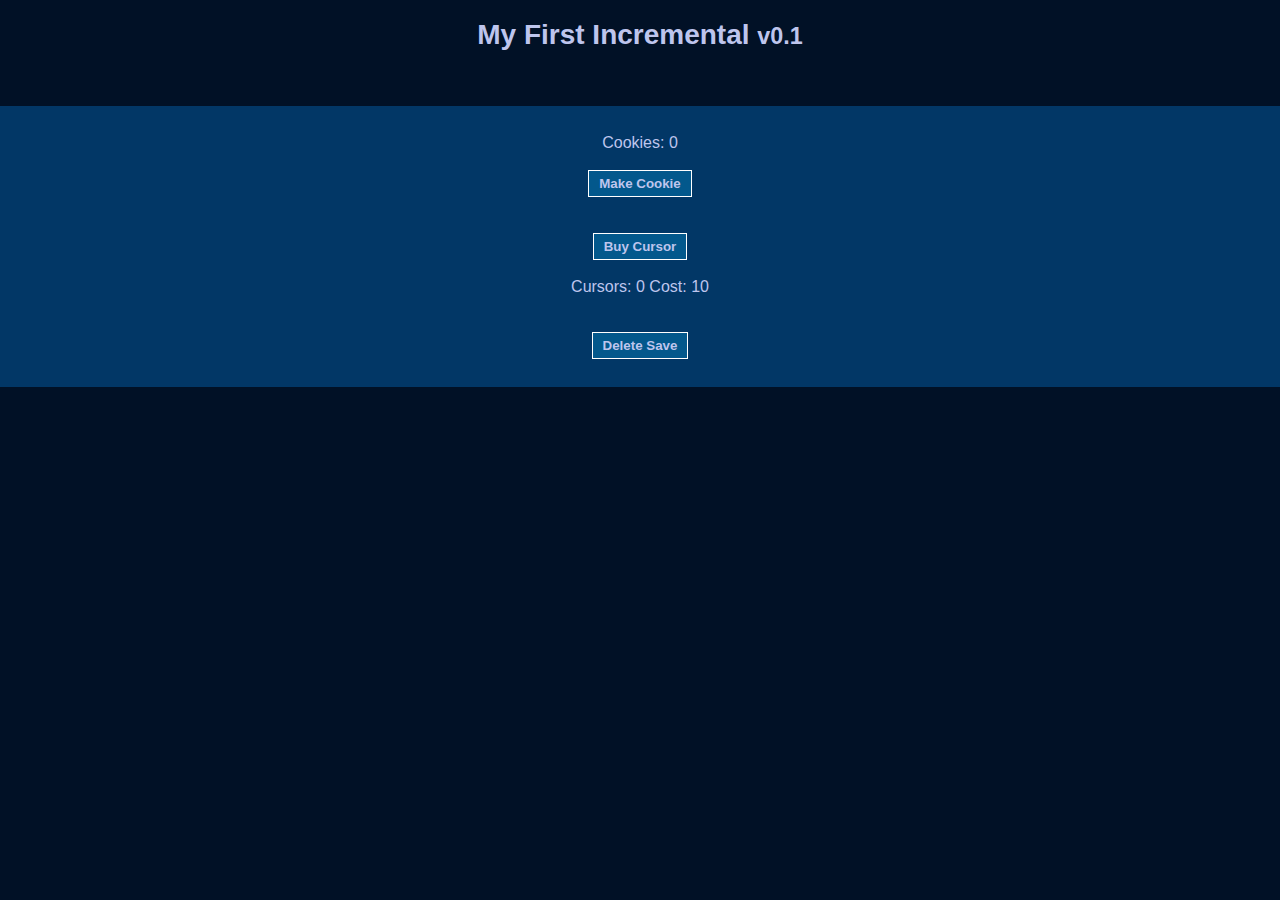
==== index.html @ ea3cca33 "Add files via upload" ====
<!doctype html>
<html>
 <head>
  <title>My First Incremental</title>
  <link rel="stylesheet" type="text/css" href="interface.css" />
 </head>
 
 <body>
 
 
 
 <h1>My First Incremental <small>v<span id="titleVer">0.0</span></small></h1>
 <br>
 <br>
<div class="main">
<br>
Cookies: <span id="cookies">0</span>
<br>
<br>
 <button class="button" onClick="cookieClick(1)">Make Cookie</button>
 
 <br>
 <br>
 <br>

 <button class="button" onClick="buyCursor(1)">Buy Cursor</button>
 <br>
 <br>
  Cursors: <span id="cursors">0</span>
  Cost: <span id="cursorCost">10</span>
 
 
 
 <br>
 <br>
 <br>

 
 <button class="button" onClick="deleteSave()"> Delete Save</button>
 <br>
 <br>
 
 
 
 
 
 
 
 
 
 
 
 
 
 
 
 
 
 
 
 
 
 
 
 
 </div>
 
 
 
 
 
 
 
 
 
 
 
 
 
 
 <script type="text/javascript" src="main.js"></script>
 </body>
</html>
---- interface.css ----
:root {
	--darkestColor:#011126;
	--medium1Color:#023766;
	--medium2Color:#03588C;
	--accentColor:#0DB3D9;
	--whitestColor:#BEC5ED;
	
}  
  
  body {
	height: 100%;
    margin: 0;
    background-repeat: no-repeat;
    background-attachment: fixed;
	background-color: var(--darkestColor);
	text-align: center;
	font-family: Verdana, sans-serif;
	color: var(--whitestColor);
  }
  
  h1 {
	  color: var(--whitestColor);
	  font-size: 28px;
  }
  
  
  .main {
	  width:100%;
	  background-color: var(--medium1Color);
	  padding: 10px 0px;
  }
  
  .button {
	  background-color:var(--medium2Color);
	  border: 1px solid white;
	  padding: 5px 10px;
	  color: var(--whitestColor);
	  font-weight: bold;
  }
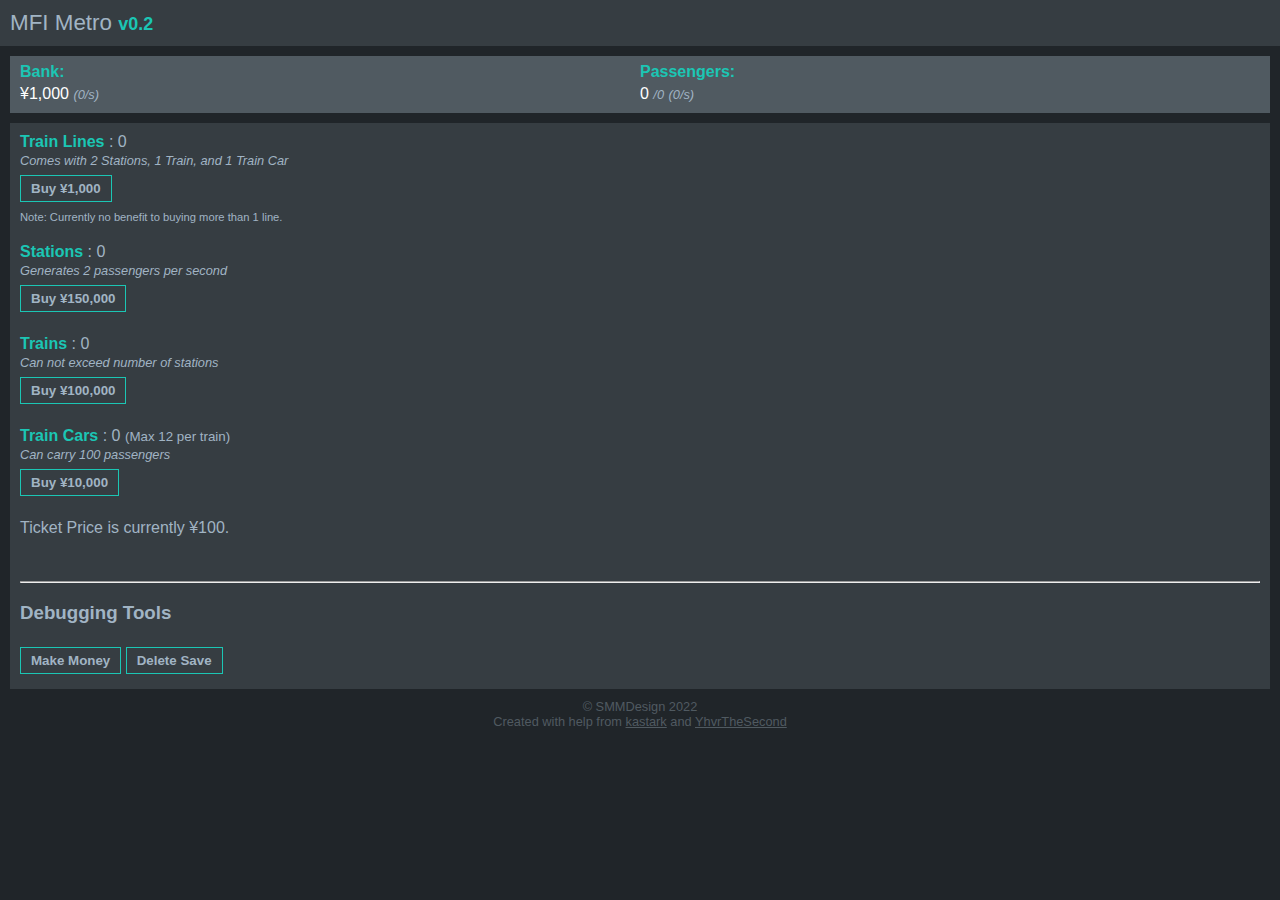
==== commit 00dbe352: "Add files via upload" ====
--- a/index.html
+++ b/index.html
@@ -1,83 +1,108 @@
 <!doctype html>
 <html>
- <head>
-  <title>My First Incremental</title>
-  <link rel="stylesheet" type="text/css" href="interface.css" />
- </head>
- 
- <body>
- 
- 
- 
- <h1>My First Incremental <small>v<span id="titleVer">0.0</span></small></h1>
- <br>
- <br>
+<head>
+<title>MFI Metro by SMMDesign</title>
+<link rel="stylesheet" type="text/css" href="interface.css" />
+</head>
+
+<body>
+
+
+<div class="header">
+<a href="https://smmdesign.github.io/mfiMetro/">MFI Metro</a> <span id="titleVer" style="font-size:80%;" class="accent">0.0</span>
+</div>
+
+
+<div class="bankContainer">
+<div class="bank left">
+<span class="accent">Bank:
+<br>
+</span>¥<span id="money">X</span>
+<span id="mps" class="description">XXX/s</p>
+</div>
+<div class="bank right">
+<span class="accent">Passengers:
+<br>
+</span><span id="passengers" >X</span> <span id="maxPassengers" class="description">XXX</span>
+<span id="pps" class="description">XXX/s</p>
+</div>
+</div>
+
+
+
+
 <div class="main">
-<br>
-Cookies: <span id="cookies">0</span>
+<span class="accent">Train Lines</span>
+: <span id="lines">X</span>
+<p class="description">Comes with 2 Stations, 1 Train, and 1 Train Car</p>
+<button class="button" onClick="buyLine(1)">Buy  ¥<span id="lineCost">XXX</span></button>
+<br><span style="font-size: 70%;">Note: Currently no benefit to buying more than 1 line.</span>
+<br><br>
+
+
+<span class="accent">Stations</span>
+: <span id="stations">X</span>
+<p class="description">Generates 2 passengers per second</p>
+<button class="button" onClick="buyStation(1)">Buy  ¥<span id="stationCost">XXX</span></button>
+
+<br><br>
+
+<span class="accent">Trains</span>
+: <span id="trains">X</span>
+<p class="description">Can not exceed number of stations</p>
+<button class="button" onClick="buyTrain(1)">Buy  ¥<span id="trainCost">XXX</span></button>
+<br><br>
+
+<span class="accent">Train Cars</span>
+: <span id="cars">X</span> <small>(Max 12 per train)</small>
+<p class="description">Can carry 100 passengers</p>
+<button class="button" onClick="buyCar(1)">Buy  ¥<span id="carCost">XXX</span></button>
+<br><br>
+
+Ticket Price is currently ¥100.
+
+
 <br>
 <br>
- <button class="button" onClick="cookieClick(1)">Make Cookie</button>
- 
- <br>
- <br>
- <br>
+<br>
 
- <button class="button" onClick="buyCursor(1)">Buy Cursor</button>
- <br>
- <br>
-  Cursors: <span id="cursors">0</span>
-  Cost: <span id="cursorCost">10</span>
- 
- 
- 
- <br>
- <br>
- <br>
 
- 
- <button class="button" onClick="deleteSave()"> Delete Save</button>
- <br>
- <br>
- 
- 
- 
- 
- 
- 
- 
- 
- 
- 
- 
- 
- 
- 
- 
- 
- 
- 
- 
- 
- 
- 
- 
- 
- </div>
- 
- 
- 
- 
- 
- 
- 
- 
- 
- 
- 
- 
- 
- 
- <script type="text/javascript" src="main.js"></script>
- </body>
+
+
+<hr>
+
+
+<h3>Debugging Tools</h3>
+
+<button class="button" onClick="makeMoney(10000000000)">Make Money </button>
+
+
+<button class="button" onClick="deleteSave()"> Delete Save</button>
+<br>
+
+
+</div>
+<!-- end of main div -->
+
+
+<div class="footer">
+© SMMDesign 2022
+<br>
+Created with help from <a href="https://kastark.co.uk/articles/incrementals.html">kastark</a> and <a href="https://www.reddit.com/r/incremental_games/comments/ahf6nx/how_to_make_an_incremental_game/">YhvrTheSecond</a>
+</div>
+
+
+
+
+
+
+
+
+
+
+
+
+
+<script type="text/javascript" src="main.js"></script>
+</body>
 </html>--- a/interface.css
+++ b/interface.css
@@ -1,11 +1,20 @@
 :root {
-	--darkestColor:#011126;
-	--medium1Color:#023766;
-	--medium2Color:#03588C;
-	--accentColor:#0DB3D9;
-	--whitestColor:#BEC5ED;
-	
+	--darkestColor:	#202529;
+	--medium1Color:	#363D42;
+	--medium2Color:	#505A61;
+	--accentColor:		#1BC6B4;
+	--whitestColor:	#A1B4C4;
 }  
+
+
+
+
+
+
+
+
+
+
   
   body {
 	height: 100%;
@@ -13,27 +22,117 @@
     background-repeat: no-repeat;
     background-attachment: fixed;
 	background-color: var(--darkestColor);
-	text-align: center;
 	font-family: Verdana, sans-serif;
 	color: var(--whitestColor);
   }
   
-  h1 {
-	  color: var(--whitestColor);
-	  font-size: 28px;
+  
+
+  /* DIV CLASSES */
+  
+  .header {
+	  width: 100%;
+	  background-color: var(--medium1Color);
+	  padding: 10px;
+	  margin: 0 0 10px 0;
+	  font-size: 140%;
+	  text-align: left;
+  }
+  
+  .header a {
+	  color: var(--whitest2Color);
+	  text-decoration: none;
+  }
+  
+  .footer {
+	  width: 100%;
+	  margin: 10px auto;
+	  color: var(--medium2Color);
+	  text-align: center;
+	  font-size: 80%;
+  }
+  .footer a {
+	  color: var(--medium2Color);
   }
   
   
-  .main {
-	  width:100%;
-	  background-color: var(--medium1Color);
-	  padding: 10px 0px;
+  
+  .bankContainer {
+	  height: 42px;
+	  margin: 5px 10px;
+	  width: auto;
+	  background-color: var(--medium2Color);
+	  padding: 5px 10px 10px;
+	  color: white;
+	  line-height: 140%;
   }
   
+  .bank {
+	  width: 50%;
+  }
+  .bank.left {
+	  float: left;
+  }  
+  .bank.right {
+	  float: right;
+  }
+  
+  .bank .description {
+	  color: var(--whitestColor);
+  }
+  
+  
+  
+  
+  .main {
+	  margin: 10px 10px;
+	  width: auto;
+	  background-color: var(--medium1Color);
+	  padding: 10px;
+  }
+  
+  
+    /* INLINE CLASSES */
+  
+  .accent {
+	  color: var(--accentColor);
+	  font-weight: bold;
+  }
+  
+  .description {
+	  font-size: 80%;
+	  margin: 2px 0;
+	  font-style: italic;
+  }
+  
+  
+  
+    /* BUTTON CLASSES */
+  
   .button {
-	  background-color:var(--medium2Color);
-	  border: 1px solid white;
+	  background-color:var(--medium1Color);
+	  border: 1px solid var(--accentColor);
 	  padding: 5px 10px;
 	  color: var(--whitestColor);
 	  font-weight: bold;
-  }+	  margin: 5px 0;
+  }
+  
+  
+  
+  
+  
+  
+  
+  
+  
+  
+  
+  
+  
+  
+  
+  
+  
+  
+  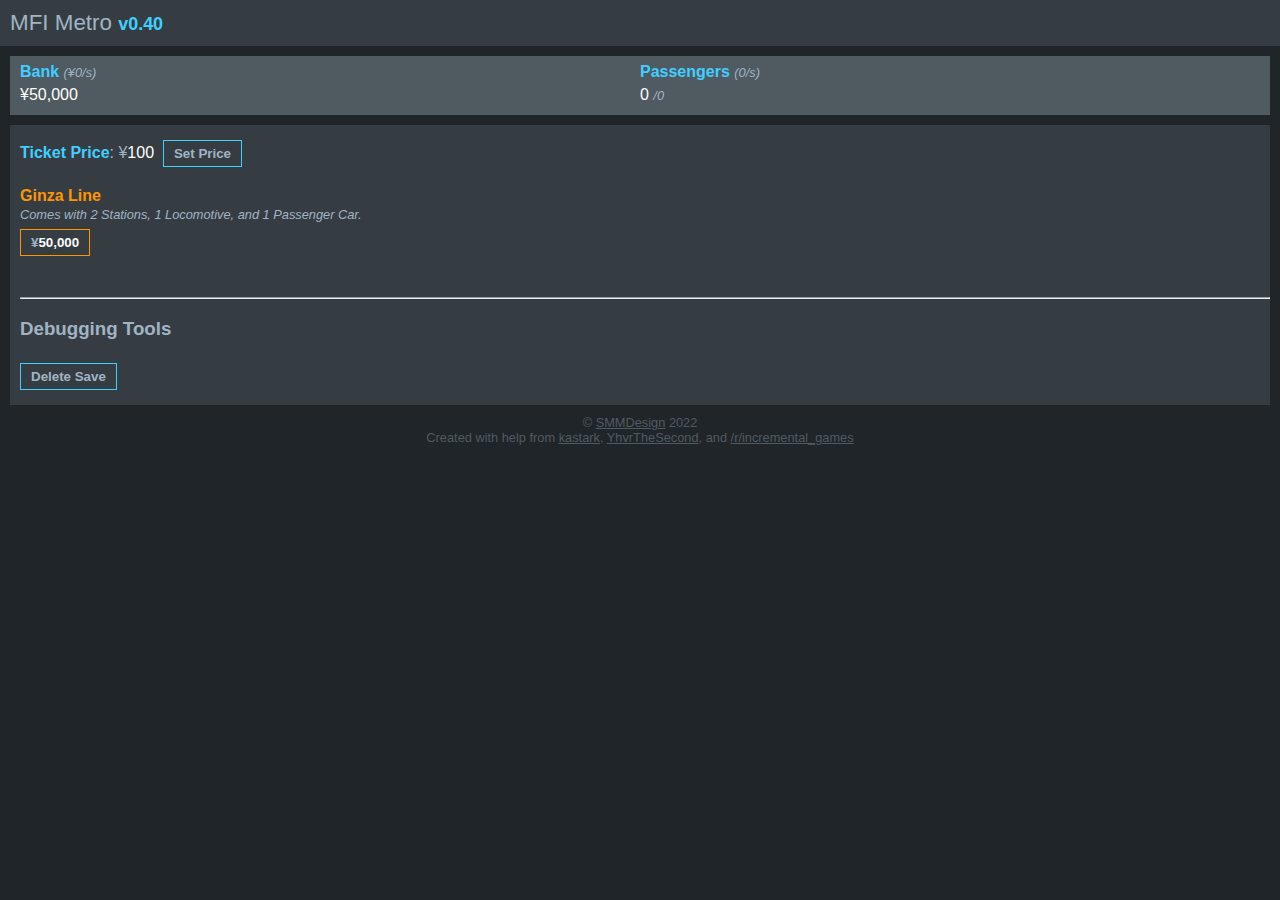
==== commit 1f6a3e96: "Add files via upload" ====
--- a/index.html
+++ b/index.html
@@ -2,83 +2,451 @@
 <html>
 <head>
 <title>MFI Metro by SMMDesign</title>
+<meta name="description" content="MFI Metro is a browser-based incremental game about trains created by an aspiring gamedev.">
+
+
+<meta name="viewport" content="width=device-width, initial-scale=1.0 maximum-scale=1, minimum-scale=1, user-scalable=no">
+
+
+
+
+
 <link rel="stylesheet" type="text/css" href="interface.css" />
+
+<!-- Global site tag (gtag.js) - Google Analytics -->
+<script async src="https://www.googletagmanager.com/gtag/js?id=G-YNGTQCG2QG"></script>
+<script>
+  window.dataLayer = window.dataLayer || [];
+  function gtag(){dataLayer.push(arguments);}
+  gtag('js', new Date());
+  gtag('config', 'G-YNGTQCG2QG');
+</script>
+
+<link rel="preconnect" href="https://fonts.googleapis.com">
+<link rel="preconnect" href="https://fonts.gstatic.com" crossorigin>
+<link href="https://fonts.googleapis.com/css2?family=Lato:wght@900&display=swap" rel="stylesheet"> 
 </head>
 
 <body>
 
 
 <div class="header">
-<a href="https://smmdesign.github.io/mfiMetro/">MFI Metro</a> <span id="titleVer" style="font-size:80%;" class="accent">0.0</span>
+<a href="https://smmdesign.github.io/mfiMetro/">MFI Metro</a> <a href="https://github.com/SMMdesign/mfiMetro#changelog"><span id="titleVer" style="font-size:80%;" class="accent">0.0</span></a>
 </div>
 
 
 <div class="bankContainer">
 <div class="bank left">
-<span class="accent">Bank:
+<span class="accent">Bank </span>
+<span id="mps" class="description">XXX/s</span>
 <br>
-</span>¥<span id="money">X</span>
-<span id="mps" class="description">XXX/s</p>
+¥<span id="money">X</span>
 </div>
 <div class="bank right">
-<span class="accent">Passengers:
+<span class="accent">Passengers</span>
+<span id="pps" class="description">XXX/s</span>
 <br>
-</span><span id="passengers" >X</span> <span id="maxPassengers" class="description">XXX</span>
-<span id="pps" class="description">XXX/s</p>
-</div>
-</div>
+<span id="passengers" >X</span> <span id="maxPassengers" class="description">XXX</span>
+</div>
+</div>
+
+
+
+
+
+
+
 
 
 
 
 <div class="main">
-<span class="accent">Train Lines</span>
-: <span id="lines">X</span>
-<p class="description">Comes with 2 Stations, 1 Train, and 1 Train Car</p>
-<button class="button" onClick="buyLine(1)">Buy  ¥<span id="lineCost">XXX</span></button>
-<br><span style="font-size: 70%;">Note: Currently no benefit to buying more than 1 line.</span>
-<br><br>
-
-
-<span class="accent">Stations</span>
-: <span id="stations">X</span>
-<p class="description">Generates 2 passengers per second</p>
-<button class="button" onClick="buyStation(1)">Buy  ¥<span id="stationCost">XXX</span></button>
-
-<br><br>
-
-<span class="accent">Trains</span>
-: <span id="trains">X</span>
-<p class="description">Can not exceed number of stations</p>
-<button class="button" onClick="buyTrain(1)">Buy  ¥<span id="trainCost">XXX</span></button>
-<br><br>
-
-<span class="accent">Train Cars</span>
-: <span id="cars">X</span> <small>(Max 12 per train)</small>
-<p class="description">Can carry 100 passengers</p>
-<button class="button" onClick="buyCar(1)">Buy  ¥<span id="carCost">XXX</span></button>
-<br><br>
-
-Ticket Price is currently ¥100.
-
-
+
+<div style="margin-bottom:5px;">
+<span class="accent">Ticket Price</span>: ¥<span id="ticketPrice">100</span>&nbsp;
+<button class="button" onClick="setTicketPrice()">Set Price</button>
+<!-- <br><span class="description">Effects passenger gain rate.</span> -->
+</div>
+
+
+
+
+
+
+
+
+
+
+<div id="ginza" class="lineContainer">
+	<div id="ginzaHead">
+		<span class="accent">Ginza Line</span>
+		<p class="description">Comes with 2 Stations, 1 Locomotive, and 1 Passenger Car.</p>
+		<button class="button" onClick="buyGinLine()">¥<span id="ginLineCost">XXX</span></button>
+	</div>
+
+
+	<div id="ginzaBody" class="line" >
+		<div class="lineHead"> Ginza Line<div class="lineIcon">G</div></div>
+
+		<div class="bodyItem one">
+			<span class="accent">Stations</span>
+			<br><span id="ginStations">X</span>
+			<p class="description">Generates passengers.</p>
+			<button class="button" onClick="buyGinStation(1)">¥<span id="ginStationCost">XXX</span></button>
+		</div>
+
+		<div class="bodyItem three">
+			<span class="accent">Passenger Cars</span>
+			<br><span id="ginCars">X</span>
+			<p class="description">Carries 100 passengers.</p>
+			<button class="button" onClick="buyGinCar(1)">¥<span id="ginCarCost">XXX</span></button>
+		</div>
+
+		<div class="bodyItem two">
+			<span class="accent">Locomotives</span>
+			<br><span id="ginLocomotives">X</span>
+			<p class="description">Max 1 per station. Can carry 12 cars.</p>
+			<button class="button" onClick="buyGinLocomotive(1)">¥<span id="ginLocomotiveCost">XXX</span></button>
+		</div>
+	</div>
+</div>
+<!-- end of ginza -->
+
+
+
+<div id="marunouchi" class="lineContainer">
+	<div id="marunouchiHead">
+		<span class="accent">Marunouchi Line</span>
+		<p class="description">Comes with 2 Stations, 1 Locomotive, and 1 Passenger Car.</p>
+		<button class="button" onClick="buyMaruLine()">¥<span id="maruLineCost">XXX</span></button>
+	</div>
+
+
+	<div id="marunouchiBody" class="line" >
+		<div class="lineHead"> Marunouchi Line<div class="lineIcon">M</div></div>
+
+		<div class="bodyItem one">
+			<span class="accent">Stations</span>
+			<br><span id="maruStations">X</span>
+			<p class="description">Generates passengers.</p>
+			<button class="button" onClick="buyMaruStation(1)">¥<span id="maruStationCost">XXX</span></button>
+		</div>
+
+		<div class="bodyItem three">
+			<span class="accent">Passenger Cars</span>
+			<br><span id="maruCars">X</span>
+			<p class="description">Carries 100 passengers.</p>
+			<button class="button" onClick="buyMaruCar(1)">¥<span id="maruCarCost">XXX</span></button>
+		</div>
+
+		<div class="bodyItem two">
+			<span class="accent">Locomotives</span>
+			<br><span id="maruLocomotives">X</span>
+			<p class="description">Max 1 per station. Can carry 12 cars.</p>
+			<button class="button" onClick="buyMaruLocomotive(1)">¥<span id="maruLocomotiveCost">XXX</span></button>
+		</div>
+	</div>
+</div>
+<!-- end of marunouchi -->
+
+
+
+<div id="hibiya" class="lineContainer">
+	<div id="hibiyaHead">
+		<span class="accent">Hibiya Line</span>
+		<p class="description">Comes with 2 Stations, 1 Locomotive, and 1 Passenger Car.</p>
+		<button class="button" onClick="buyHibiLine()">¥<span id="hibiLineCost">XXX</span></button>
+	</div>
+
+
+	<div id="hibiyaBody" class="line" >
+		<div class="lineHead"> Hibiya Line<div class="lineIcon">H</div></div>
+
+		<div class="bodyItem one">
+			<span class="accent">Stations</span>
+			<br><span id="hibiStations">X</span>
+			<p class="description">Generates passengers.</p>
+			<button class="button" onClick="buyHibiStation(1)">¥<span id="hibiStationCost">XXX</span></button>
+		</div>
+
+		<div class="bodyItem three">
+			<span class="accent">Passenger Cars</span>
+			<br><span id="hibiCars">X</span>
+			<p class="description">Carries 100 passengers.</p>
+			<button class="button" onClick="buyHibiCar(1)">¥<span id="hibiCarCost">XXX</span></button>
+		</div>
+
+		<div class="bodyItem two">
+			<span class="accent">Locomotives</span>
+			<br><span id="hibiLocomotives">X</span>
+			<p class="description">Max 1 per station. Can carry 12 cars.</p>
+			<button class="button" onClick="buyHibiLocomotive(1)">¥<span id="hibiLocomotiveCost">XXX</span></button>
+		</div>
+	</div>
+</div>
+<!-- end of hibiya -->
+
+
+
+<div id="tozai" class="lineContainer">
+	<div id="tozaiHead">
+		<span class="accent">Tozai Line</span>
+		<p class="description">Comes with 2 Stations, 1 Locomotive, and 1 Passenger Car.</p>
+		<button class="button" onClick="buyTozaLine()">¥<span id="tozaLineCost">XXX</span></button>
+	</div>
+
+
+	<div id="tozaiBody" class="line" >
+		<div class="lineHead"> Tozai Line<div class="lineIcon">T</div></div>
+
+		<div class="bodyItem one">
+			<span class="accent">Stations</span>
+			<br><span id="tozaStations">X</span>
+			<p class="description">Generates passengers.</p>
+			<button class="button" onClick="buyTozaStation(1)">¥<span id="tozaStationCost">XXX</span></button>
+		</div>
+
+		<div class="bodyItem three">
+			<span class="accent">Passenger Cars</span>
+			<br><span id="tozaCars">X</span>
+			<p class="description">Carries 100 passengers.</p>
+			<button class="button" onClick="buyTozaCar(1)">¥<span id="tozaCarCost">XXX</span></button>
+		</div>
+
+		<div class="bodyItem two">
+			<span class="accent">Locomotives</span>
+			<br><span id="tozaLocomotives">X</span>
+			<p class="description">Max 1 per station. Can carry 12 cars.</p>
+			<button class="button" onClick="buyTozaLocomotive(1)">¥<span id="tozaLocomotiveCost">XXX</span></button>
+		</div>
+	</div>
+</div>
+<!-- end of tozai -->
+
+
+
+<div id="chiyoda" class="lineContainer">
+	<div id="chiyodaHead">
+		<span class="accent">Chiyoda Line</span>
+		<p class="description">Comes with 2 Stations, 1 Locomotive, and 1 Passenger Car.</p>
+		<button class="button" onClick="buyChiyoLine()">¥<span id="chiyoLineCost">XXX</span></button>
+	</div>
+
+
+	<div id="chiyodaBody" class="line" >
+		<div class="lineHead"> Chiyoda Line<div class="lineIcon">C</div></div>
+
+		<div class="bodyItem one">
+			<span class="accent">Stations</span>
+			<br><span id="chiyoStations">X</span>
+			<p class="description">Generates passengers.</p>
+			<button class="button" onClick="buyChiyoStation(1)">¥<span id="chiyoStationCost">XXX</span></button>
+		</div>
+
+		<div class="bodyItem three">
+			<span class="accent">Passenger Cars</span>
+			<br><span id="chiyoCars">X</span>
+			<p class="description">Carries 100 passengers.</p>
+			<button class="button" onClick="buyChiyoCar(1)">¥<span id="chiyoCarCost">XXX</span></button>
+		</div>
+
+		<div class="bodyItem two">
+			<span class="accent">Locomotives</span>
+			<br><span id="chiyoLocomotives">X</span>
+			<p class="description">Max 1 per station. Can carry 12 cars.</p>
+			<button class="button" onClick="buyChiyoLocomotive(1)">¥<span id="chiyoLocomotiveCost">XXX</span></button>
+		</div>
+	</div>
+</div>
+<!-- end of chiyoda -->
+
+
+
+<div id="yurakucho" class="lineContainer">
+	<div id="yurakuchoHead">
+		<span class="accent">Yurakucho Line</span>
+		<p class="description">Comes with 2 Stations, 1 Locomotive, and 1 Passenger Car.</p>
+		<button class="button" onClick="buyYuraLine()">¥<span id="yuraLineCost">XXX</span></button>
+	</div>
+
+
+	<div id="yurakuchoBody" class="line" >
+		<div class="lineHead"> Yurakucho Line<div class="lineIcon">Y</div></div>
+
+		<div class="bodyItem one">
+			<span class="accent">Stations</span>
+			<br><span id="yuraStations">X</span>
+			<p class="description">Generates passengers.</p>
+			<button class="button" onClick="buyYuraStation(1)">¥<span id="yuraStationCost">XXX</span></button>
+		</div>
+
+		<div class="bodyItem three">
+			<span class="accent">Passenger Cars</span>
+			<br><span id="yuraCars">X</span>
+			<p class="description">Carries 100 passengers.</p>
+			<button class="button" onClick="buyYuraCar(1)">¥<span id="yuraCarCost">XXX</span></button>
+		</div>
+
+		<div class="bodyItem two">
+			<span class="accent">Locomotives</span>
+			<br><span id="yuraLocomotives">X</span>
+			<p class="description">Max 1 per station. Can carry 12 cars.</p>
+			<button class="button" onClick="buyYuraLocomotive(1)">¥<span id="yuraLocomotiveCost">XXX</span></button>
+		</div>
+	</div>
+</div>
+<!-- end of yurakucho -->
+
+
+
+<div id="hanzomon" class="lineContainer">
+	<div id="hanzomonHead">
+		<span class="accent">Hanzomon Line</span>
+		<p class="description">Comes with 2 Stations, 1 Locomotive, and 1 Passenger Car.</p>
+		<button class="button" onClick="buyHanLine()">¥<span id="hanLineCost">XXX</span></button>
+	</div>
+
+
+	<div id="hanzomonBody" class="line" >
+		<div class="lineHead"> Hanzomon Line<div class="lineIcon">Z</div></div>
+
+		<div class="bodyItem one">
+			<span class="accent">Stations</span>
+			<br><span id="hanStations">X</span>
+			<p class="description">Generates passengers.</p>
+			<button class="button" onClick="buyHanStation(1)">¥<span id="hanStationCost">XXX</span></button>
+		</div>
+
+		<div class="bodyItem three">
+			<span class="accent">Passenger Cars</span>
+			<br><span id="hanCars">X</span>
+			<p class="description">Carries 100 passengers.</p>
+			<button class="button" onClick="buyHanCar(1)">¥<span id="hanCarCost">XXX</span></button>
+		</div>
+
+		<div class="bodyItem two">
+			<span class="accent">Locomotives</span>
+			<br><span id="hanLocomotives">X</span>
+			<p class="description">Max 1 per station. Can carry 12 cars.</p>
+			<button class="button" onClick="buyHanLocomotive(1)">¥<span id="hanLocomotiveCost">XXX</span></button>
+		</div>
+	</div>
+</div>
+<!-- end of hanzomon -->
+
+
+
+<div id="namboku" class="lineContainer">
+	<div id="nambokuHead">
+		<span class="accent">Namboku Line</span>
+		<p class="description">Comes with 2 Stations, 1 Locomotive, and 1 Passenger Car.</p>
+		<button class="button" onClick="buyNamLine()">¥<span id="namLineCost">XXX</span></button>
+	</div>
+
+
+	<div id="nambokuBody" class="line" >
+		<div class="lineHead"> Namboku Line<div class="lineIcon">N</div></div>
+
+		<div class="bodyItem one">
+			<span class="accent">Stations</span>
+			<br><span id="namStations">X</span>
+			<p class="description">Generates passengers.</p>
+			<button class="button" onClick="buyNamStation(1)">¥<span id="namStationCost">XXX</span></button>
+		</div>
+
+		<div class="bodyItem three">
+			<span class="accent">Passenger Cars</span>
+			<br><span id="namCars">X</span>
+			<p class="description">Carries 100 passengers.</p>
+			<button class="button" onClick="buyNamCar(1)">¥<span id="namCarCost">XXX</span></button>
+		</div>
+
+		<div class="bodyItem two">
+			<span class="accent">Locomotives</span>
+			<br><span id="namLocomotives">X</span>
+			<p class="description">Max 1 per station. Can carry 12 cars.</p>
+			<button class="button" onClick="buyNamLocomotive(1)">¥<span id="namLocomotiveCost">XXX</span></button>
+		</div>
+	</div>
+</div>
+<!-- end of namboku -->
+
+
+
+<div id="fukutoshin" class="lineContainer">
+	<div id="fukutoshinHead">
+		<span class="accent">Fukutoshin Line</span>
+		<p class="description">Comes with 2 Stations, 1 Locomotive, and 1 Passenger Car.</p>
+		<button class="button" onClick="buyFukuLine()">¥<span id="fukuLineCost">XXX</span></button>
+	</div>
+
+
+	<div id="fukutoshinBody" class="line" >
+		<div class="lineHead"> Fukutoshin Line<div class="lineIcon">F</div></div>
+
+		<div class="bodyItem one">
+			<span class="accent">Stations</span>
+			<br><span id="fukuStations">X</span>
+			<p class="description">Generates passengers.</p>
+			<button class="button" onClick="buyFukuStation(1)">¥<span id="fukuStationCost">XXX</span></button>
+		</div>
+
+		<div class="bodyItem three">
+			<span class="accent">Passenger Cars</span>
+			<br><span id="fukuCars">X</span>
+			<p class="description">Carries 100 passengers.</p>
+			<button class="button" onClick="buyFukuCar(1)">¥<span id="fukuCarCost">XXX</span></button>
+		</div>
+
+		<div class="bodyItem two">
+			<span class="accent">Locomotives</span>
+			<br><span id="fukuLocomotives">X</span>
+			<p class="description">Max 1 per station. Can carry 12 cars.</p>
+			<button class="button" onClick="buyFukuLocomotive(1)">¥<span id="fukuLocomotiveCost">XXX</span></button>
+		</div>
+	</div>
+</div>
+<!-- end of fukutoshin -->
+
+
+
+
+
+
+
+
+
+
+
+
+
+
+
+
+
+
+
+
+
+
+
+
+
+
+
+
+
+
+
+
+
+<div style="clear:both">
 <br>
-<br>
-<br>
-
-
-
-
 <hr>
-
-
 <h3>Debugging Tools</h3>
-
-<button class="button" onClick="makeMoney(10000000000)">Make Money </button>
-
-
 <button class="button" onClick="deleteSave()"> Delete Save</button>
 <br>
+</div>
 
 
 </div>
@@ -86,9 +454,9 @@
 
 
 <div class="footer">
-© SMMDesign 2022
+© <a href="https://twitter.com/SMMdesigner">SMMDesign</a> 2022
 <br>
-Created with help from <a href="https://kastark.co.uk/articles/incrementals.html">kastark</a> and <a href="https://www.reddit.com/r/incremental_games/comments/ahf6nx/how_to_make_an_incremental_game/">YhvrTheSecond</a>
+Created with help from <a href="https://kastark.co.uk/articles/incrementals.html">kastark</a>, <a href="https://www.reddit.com/r/incremental_games/comments/ahf6nx/how_to_make_an_incremental_game/">YhvrTheSecond</a>, and <a href="https://www.reddit.com/r/incremental_games/">/r/incremental_games</a>
 </div>
 
 
--- a/interface.css
+++ b/interface.css
@@ -2,8 +2,19 @@
 	--darkestColor:	#202529;
 	--medium1Color:	#363D42;
 	--medium2Color:	#505A61;
-	--accentColor:		#1BC6B4;
+	/* --accentColor:		#1BC6B4; */
+	--accentColor:		#40CFFF;
 	--whitestColor:	#A1B4C4;
+	
+	--ginzaColor: #ff9500;
+	--marunouchiColor: #f62e36;
+	--hibiyaColor: #b5b5ac;
+	--tozaiColor: #009bbf;
+	--chiyodaColor: #00bb85;
+	--yurakuchoColor: #c1a470;
+	--hanzomonColor: #8f76d6;
+	--nambokuColor: #00ac9b;
+	--fukutoshinColor: #9c5e31;
 }  
 
 
@@ -16,123 +27,301 @@
 
 
   
-  body {
-	height: 100%;
-    margin: 0;
-    background-repeat: no-repeat;
-    background-attachment: fixed;
+html, body {
+	/* height: 100%; */
+	margin: 0;
+	background-repeat: no-repeat;
+	background-attachment: fixed;
 	background-color: var(--darkestColor);
 	font-family: Verdana, sans-serif;
 	color: var(--whitestColor);
-  }
-  
-  
-
-  /* DIV CLASSES */
-  
-  .header {
-	  width: 100%;
-	  background-color: var(--medium1Color);
-	  padding: 10px;
-	  margin: 0 0 10px 0;
-	  font-size: 140%;
-	  text-align: left;
-  }
-  
-  .header a {
-	  color: var(--whitest2Color);
-	  text-decoration: none;
-  }
-  
-  .footer {
-	  width: 100%;
-	  margin: 10px auto;
-	  color: var(--medium2Color);
-	  text-align: center;
-	  font-size: 80%;
-  }
-  .footer a {
-	  color: var(--medium2Color);
-  }
-  
-  
-  
-  .bankContainer {
-	  height: 42px;
-	  margin: 5px 10px;
-	  width: auto;
-	  background-color: var(--medium2Color);
-	  padding: 5px 10px 10px;
-	  color: white;
-	  line-height: 140%;
-  }
-  
-  .bank {
-	  width: 50%;
-  }
-  .bank.left {
-	  float: left;
-  }  
-  .bank.right {
-	  float: right;
-  }
-  
-  .bank .description {
-	  color: var(--whitestColor);
-  }
-  
-  
-  
-  
-  .main {
-	  margin: 10px 10px;
-	  width: auto;
-	  background-color: var(--medium1Color);
-	  padding: 10px;
-  }
-  
-  
-    /* INLINE CLASSES */
-  
-  .accent {
-	  color: var(--accentColor);
-	  font-weight: bold;
-  }
-  
-  .description {
-	  font-size: 80%;
-	  margin: 2px 0;
-	  font-style: italic;
-  }
-  
-  
-  
-    /* BUTTON CLASSES */
-  
-  .button {
-	  background-color:var(--medium1Color);
-	  border: 1px solid var(--accentColor);
-	  padding: 5px 10px;
-	  color: var(--whitestColor);
-	  font-weight: bold;
-	  margin: 5px 0;
-  }
-  
-  
-  
-  
-  
-  
-  
-  
-  
-  
-  
-  
-  
-  
-  
-  
-  
-  
-  +}
+
+
+
+/* DIV CLASSES */
+
+.header {
+	background-color: var(--medium1Color);
+	padding: 10px;
+	margin: 0 0 10px 0;
+	font-size: 140%;
+	text-align: left;
+}
+
+.header a {
+	color: var(--whitest2Color);
+	text-decoration: none;
+}
+
+.footer {
+	width: 100%;
+	margin: 10px auto;
+	color: var(--medium2Color);
+	text-align: center;
+	font-size: 80%;
+}
+.footer a {
+	color: var(--medium2Color);
+}
+
+
+
+.bankContainer {
+	height: 44px;
+	margin: 5px 10px;
+	width: auto;
+	background-color: var(--medium2Color);
+	padding: 5px 10px 10px;
+	color: white;
+	line-height: 140%;
+}
+
+.bank {
+	width: 50%;
+}
+.bank.left {
+	float: left;
+}  
+.bank.right {
+	float: right;
+}
+
+.bank .description {
+	color: var(--whitestColor);
+}
+
+
+
+
+.main {
+	margin: 10px;
+	/* box-sizing: border-box; */
+	background-color: var(--medium1Color);
+	padding: 10px 0px 10px 10px;
+}
+
+
+
+/* 3 columns */
+.lineContainer {
+	display: inline-block;
+	float:left;
+	box-sizing: border-box;
+	/* height: 160px; */
+	max-width: 33.33%;
+	min-width: 33.33%;
+	padding-right: 10px;
+	margin: 10px 0px;
+	/* margin-right: -10px; */
+}
+
+/* 400 px min, 10px center gutter, 20px on each side of window */
+
+/* 2 columns */
+@media screen and (max-width: 1260px) {
+	.lineContainer {
+		max-width: 50%;
+		min-width: 50%;
+		/* padding-right: 10px; */
+		/* margin-right: -5px; */
+	}
+}
+
+/* 1 column */
+@media screen and (max-width: 850px) {
+	.lineContainer {
+		min-width: 100%;
+		max-width: 100%;
+	}
+}
+
+
+.line	{
+	border: 1px solid var(--accentColor);
+	/* background-color: var(--medium2Color); */
+	/* border-radius: 0px 0px 10px 10px; */
+	width: 100%;
+	box-sizing: border-box;
+	display: inline-block;
+	float: left;
+	/* margin: 15px 0px; */
+}
+
+
+.lineHead {
+	background-color: var(--accentColor);
+	color: white;
+	font-weight: bold;
+	/* margin: -10px -10px 10px -10px; */
+	padding: 5px 10px;
+}
+
+.lineIcon {
+	background-color: white;
+	color: black;
+	font-family: 'Lato', sans-serif;
+	width: fit-content;
+	border-radius: 15px;
+	margin: -1px;
+	padding: 1px 5px;
+	font-size: 100%;
+	display: inline;
+	float: right;
+}
+
+.bodyItem {
+	/* background-color: var(--medium2Color); */
+	max-width: 30%;
+	min-width: 110px;
+	/* height: 130px; */
+	margin: 7px 10px;
+	font-size: 84%;
+}
+.bodyItem.one {float:left;}
+.bodyItem.two {float:none; overflow:hidden; margin: 7px auto 7px;}
+.bodyItem.three {float:right;}
+
+
+
+
+#ginza {
+	--accentColor: var(--ginzaColor);
+}
+#marunouchi {
+	--accentColor: var(--marunouchiColor);
+}
+#hibiya {
+	--accentColor: var(--hibiyaColor);
+}
+#tozai {
+	--accentColor: var(--tozaiColor);
+}
+#chiyoda {
+	--accentColor: var(--chiyodaColor);
+}
+#yurakucho {
+	--accentColor: var(--yurakuchoColor);
+}
+#hanzomon {
+	--accentColor: var(--hanzomonColor);
+}
+#namboku {
+	--accentColor: var(--nambokuColor);
+}
+#fukutoshin {
+	--accentColor: var(--fukutoshinColor);
+}
+
+
+
+
+
+
+
+#ginzaBody {
+	display:none;
+}
+
+#marunouchiHead {
+	display:none;
+}
+#marunouchiBody {
+	display:none;
+}
+
+#hibiyaHead {
+	display:none;
+}
+#hibiyaBody {
+	display:none;
+}
+
+#tozaiHead {
+	display:none;
+}
+#tozaiBody {
+	display:none;
+}
+
+#chiyodaHead {
+	display:none;
+}
+#chiyodaBody {
+	display:none;
+}
+
+#yurakuchoHead {
+	display:none;
+}
+#yurakuchoBody {
+	display:none;
+}
+
+#hanzomonHead {
+	display:none;
+}
+#hanzomonBody {
+	display:none;
+}
+
+#nambokuHead {
+	display:none;
+}
+#nambokuBody {
+	display:none;
+}
+
+#fukutoshinHead {
+	display:none;
+}
+#fukutoshinBody {
+	display:none;
+}  
+
+
+
+
+
+
+
+
+
+
+
+
+
+
+/* INLINE CLASSES */
+
+.accent {
+	color: var(--accentColor);
+	font-weight: bold;
+}
+
+.description {
+	font-size: 80%;
+	margin: 2px 0;
+	font-style: italic;
+}
+
+span {
+	color:white;
+}
+
+
+
+
+
+/* BUTTON CLASSES */
+
+.button {
+	background-color:var(--medium1Color);
+	border: 1px solid var(--accentColor);
+	padding: 5px 10px;
+	color: var(--whitestColor);
+	font-weight: bold;
+	margin: 5px 0;
+}
+
+
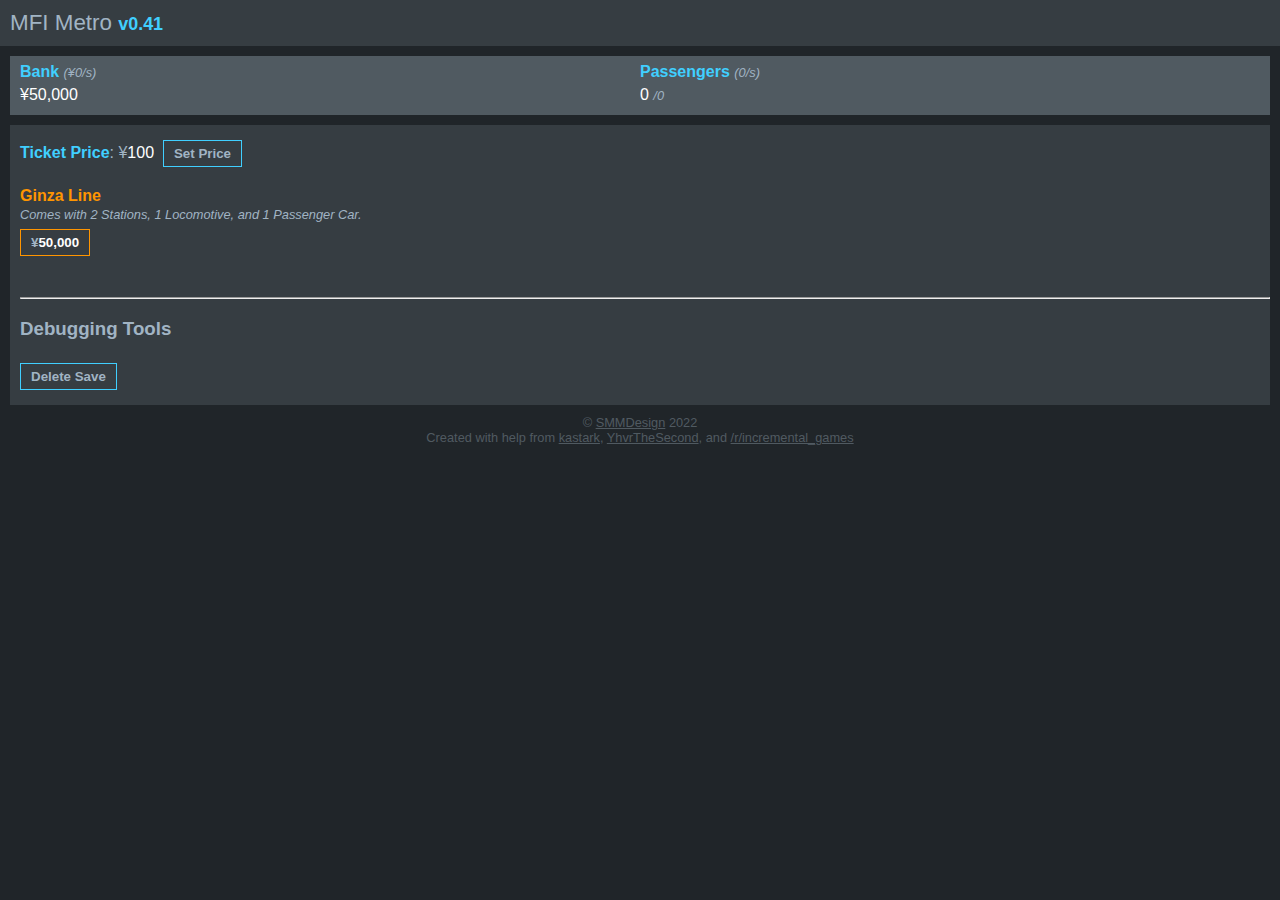
==== commit cbf28833: "Add files via upload" ====
--- a/index.html
+++ b/index.html
@@ -105,7 +105,7 @@
 		<div class="bodyItem two">
 			<span class="accent">Locomotives</span>
 			<br><span id="ginLocomotives">X</span>
-			<p class="description">Max 1 per station. Can carry 12 cars.</p>
+			<p class="description">Max 2 per station. Can carry 12 cars.</p>
 			<button class="button" onClick="buyGinLocomotive(1)">¥<span id="ginLocomotiveCost">XXX</span></button>
 		</div>
 	</div>
@@ -142,7 +142,7 @@
 		<div class="bodyItem two">
 			<span class="accent">Locomotives</span>
 			<br><span id="maruLocomotives">X</span>
-			<p class="description">Max 1 per station. Can carry 12 cars.</p>
+			<p class="description">Max 2 per station. Can carry 12 cars.</p>
 			<button class="button" onClick="buyMaruLocomotive(1)">¥<span id="maruLocomotiveCost">XXX</span></button>
 		</div>
 	</div>
@@ -179,7 +179,7 @@
 		<div class="bodyItem two">
 			<span class="accent">Locomotives</span>
 			<br><span id="hibiLocomotives">X</span>
-			<p class="description">Max 1 per station. Can carry 12 cars.</p>
+			<p class="description">Max 2 per station. Can carry 12 cars.</p>
 			<button class="button" onClick="buyHibiLocomotive(1)">¥<span id="hibiLocomotiveCost">XXX</span></button>
 		</div>
 	</div>
@@ -216,7 +216,7 @@
 		<div class="bodyItem two">
 			<span class="accent">Locomotives</span>
 			<br><span id="tozaLocomotives">X</span>
-			<p class="description">Max 1 per station. Can carry 12 cars.</p>
+			<p class="description">Max 2 per station. Can carry 12 cars.</p>
 			<button class="button" onClick="buyTozaLocomotive(1)">¥<span id="tozaLocomotiveCost">XXX</span></button>
 		</div>
 	</div>
@@ -253,7 +253,7 @@
 		<div class="bodyItem two">
 			<span class="accent">Locomotives</span>
 			<br><span id="chiyoLocomotives">X</span>
-			<p class="description">Max 1 per station. Can carry 12 cars.</p>
+			<p class="description">Max 2 per station. Can carry 12 cars.</p>
 			<button class="button" onClick="buyChiyoLocomotive(1)">¥<span id="chiyoLocomotiveCost">XXX</span></button>
 		</div>
 	</div>
@@ -290,7 +290,7 @@
 		<div class="bodyItem two">
 			<span class="accent">Locomotives</span>
 			<br><span id="yuraLocomotives">X</span>
-			<p class="description">Max 1 per station. Can carry 12 cars.</p>
+			<p class="description">Max 2 per station. Can carry 12 cars.</p>
 			<button class="button" onClick="buyYuraLocomotive(1)">¥<span id="yuraLocomotiveCost">XXX</span></button>
 		</div>
 	</div>
@@ -327,7 +327,7 @@
 		<div class="bodyItem two">
 			<span class="accent">Locomotives</span>
 			<br><span id="hanLocomotives">X</span>
-			<p class="description">Max 1 per station. Can carry 12 cars.</p>
+			<p class="description">Max 2 per station. Can carry 12 cars.</p>
 			<button class="button" onClick="buyHanLocomotive(1)">¥<span id="hanLocomotiveCost">XXX</span></button>
 		</div>
 	</div>
@@ -364,7 +364,7 @@
 		<div class="bodyItem two">
 			<span class="accent">Locomotives</span>
 			<br><span id="namLocomotives">X</span>
-			<p class="description">Max 1 per station. Can carry 12 cars.</p>
+			<p class="description">Max 2 per station. Can carry 12 cars.</p>
 			<button class="button" onClick="buyNamLocomotive(1)">¥<span id="namLocomotiveCost">XXX</span></button>
 		</div>
 	</div>
@@ -401,7 +401,7 @@
 		<div class="bodyItem two">
 			<span class="accent">Locomotives</span>
 			<br><span id="fukuLocomotives">X</span>
-			<p class="description">Max 1 per station. Can carry 12 cars.</p>
+			<p class="description">Max 2 per station. Can carry 12 cars.</p>
 			<button class="button" onClick="buyFukuLocomotive(1)">¥<span id="fukuLocomotiveCost">XXX</span></button>
 		</div>
 	</div>
--- a/interface.css
+++ b/interface.css
@@ -173,7 +173,7 @@
 .bodyItem {
 	/* background-color: var(--medium2Color); */
 	max-width: 30%;
-	min-width: 110px;
+	min-width: 25%;
 	/* height: 130px; */
 	margin: 7px 10px;
 	font-size: 84%;
@@ -322,6 +322,7 @@
 	color: var(--whitestColor);
 	font-weight: bold;
 	margin: 5px 0;
-}
-
-
+	touch-events: none;
+}
+
+
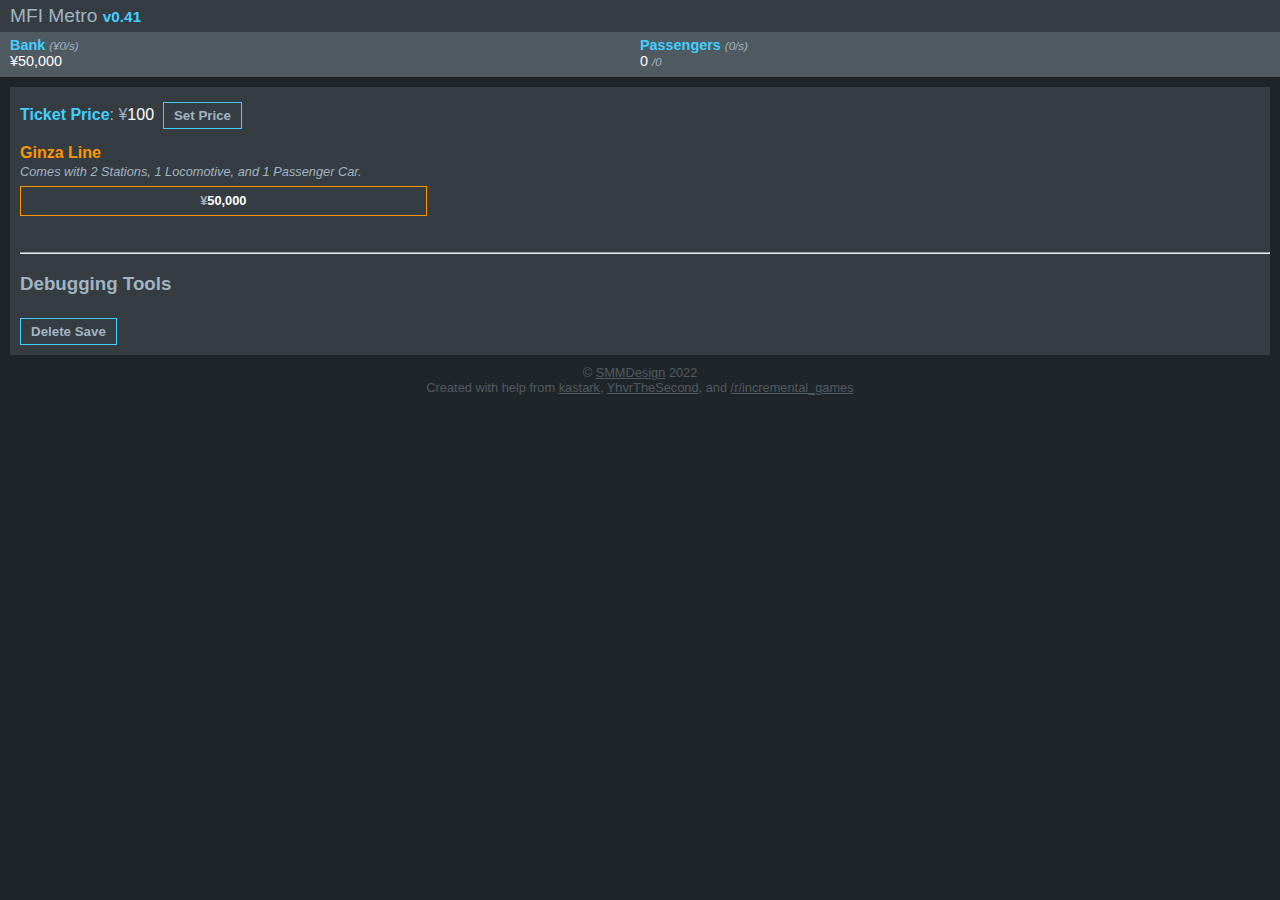
==== commit d34d82cd: "Add files via upload" ====
--- a/index.html
+++ b/index.html
@@ -2,13 +2,9 @@
 <html>
 <head>
 <title>MFI Metro by SMMDesign</title>
-<meta name="description" content="MFI Metro is a browser-based incremental game about trains created by an aspiring gamedev.">
-
+<meta name="description" content="MFI Metro is a browser-based incremental game about building an ever-expanding train empire created by an aspiring gamedev.">
 
 <meta name="viewport" content="width=device-width, initial-scale=1.0 maximum-scale=1, minimum-scale=1, user-scalable=no">
-
-
-
 
 
 <link rel="stylesheet" type="text/css" href="interface.css" />
@@ -30,25 +26,35 @@
 <body>
 
 
+
+
+
+
+
+
 <div class="header">
-<a href="https://smmdesign.github.io/mfiMetro/">MFI Metro</a> <a href="https://github.com/SMMdesign/mfiMetro#changelog"><span id="titleVer" style="font-size:80%;" class="accent">0.0</span></a>
-</div>
-
-
-<div class="bankContainer">
-<div class="bank left">
-<span class="accent">Bank </span>
-<span id="mps" class="description">XXX/s</span>
-<br>
-¥<span id="money">X</span>
-</div>
-<div class="bank right">
-<span class="accent">Passengers</span>
-<span id="pps" class="description">XXX/s</span>
-<br>
-<span id="passengers" >X</span> <span id="maxPassengers" class="description">XXX</span>
-</div>
-</div>
+	<div class="title"><a href="https://smmdesign.github.io/mfiMetro/">MFI Metro</a> <a href="https://github.com/SMMdesign/mfiMetro#changelog"><span id="titleVer" style="font-size:80%;" class="accent">0.0</span></a></div>
+	
+	<div class="bankContainer">
+		<div class="bank left">
+			<span class="accent">Bank </span>
+			<span id="mps" class="description">XXX/s</span>
+			<br>
+			¥<span id="money">X</span>
+		</div>
+		<div class="bank right">
+			<span class="accent">Passengers</span>
+			<span id="pps" class="description">XXX/s</span>
+			<br>
+			<span id="passengers" >X</span> <span id="maxPassengers" class="description">XXX</span>
+		</div>
+	</div>
+
+	
+	
+</div>
+
+
 
 
 
@@ -81,9 +87,8 @@
 	<div id="ginzaHead">
 		<span class="accent">Ginza Line</span>
 		<p class="description">Comes with 2 Stations, 1 Locomotive, and 1 Passenger Car.</p>
-		<button class="button" onClick="buyGinLine()">¥<span id="ginLineCost">XXX</span></button>
-	</div>
-
+		<button class="button buy" onClick="buyGinLine()" style="width:100%;">¥<span id="ginLineCost">XXX</span></button>
+	</div>
 
 	<div id="ginzaBody" class="line" >
 		<div class="lineHead"> Ginza Line<div class="lineIcon">G</div></div>
@@ -92,35 +97,36 @@
 			<span class="accent">Stations</span>
 			<br><span id="ginStations">X</span>
 			<p class="description">Generates passengers.</p>
-			<button class="button" onClick="buyGinStation(1)">¥<span id="ginStationCost">XXX</span></button>
-		</div>
-
-		<div class="bodyItem three">
-			<span class="accent">Passenger Cars</span>
-			<br><span id="ginCars">X</span>
-			<p class="description">Carries 100 passengers.</p>
-			<button class="button" onClick="buyGinCar(1)">¥<span id="ginCarCost">XXX</span></button>
-		</div>
-
-		<div class="bodyItem two">
-			<span class="accent">Locomotives</span>
-			<br><span id="ginLocomotives">X</span>
-			<p class="description">Max 2 per station. Can carry 12 cars.</p>
-			<button class="button" onClick="buyGinLocomotive(1)">¥<span id="ginLocomotiveCost">XXX</span></button>
+			<button class="button buy" onClick="buyGinStation()">¥<span id="ginStationCost">XXX</span></button>
+			<button class="button buy max" onClick="buyGinStation('max')">BUY MAX</button>			
+		</div>
+
+		<div class="bodyItem three">
+			<span class="accent">Passenger Cars</span>
+			<br><span id="ginCars">X</span> / <span id="ginMaxCars" class="maxStock">X</span>
+			<p class="description">Carries 100 passengers.</p>
+			<button class="button buy" onClick="buyGinCar()">¥<span id="ginCarCost">XXX</span></button>
+			<button class="button buy max" onClick="buyGinCar('max')">BUY MAX</button>
+		</div>
+
+		<div class="bodyItem two">
+			<span class="accent">Locomotives</span>
+			<br><span id="ginLocomotives">X</span> / <span id="ginMaxLocomotives" class="maxStock">X</span>
+			<p class="description">Max 2 per station. Can carry 12 cars.</p>
+			<button class="button buy" onClick="buyGinLocomotive(1)">¥<span id="ginLocomotiveCost">XXX</span></button>
+			<button class="button buy max" onClick="buyGinLocomotive('max')">BUY MAX</button>
 		</div>
 	</div>
 </div>
 <!-- end of ginza -->
-
 
 
 <div id="marunouchi" class="lineContainer">
 	<div id="marunouchiHead">
 		<span class="accent">Marunouchi Line</span>
 		<p class="description">Comes with 2 Stations, 1 Locomotive, and 1 Passenger Car.</p>
-		<button class="button" onClick="buyMaruLine()">¥<span id="maruLineCost">XXX</span></button>
-	</div>
-
+		<button class="button buy" onClick="buyMaruLine()" style="width:100%;">¥<span id="maruLineCost">XXX</span></button>
+	</div>
 
 	<div id="marunouchiBody" class="line" >
 		<div class="lineHead"> Marunouchi Line<div class="lineIcon">M</div></div>
@@ -129,35 +135,36 @@
 			<span class="accent">Stations</span>
 			<br><span id="maruStations">X</span>
 			<p class="description">Generates passengers.</p>
-			<button class="button" onClick="buyMaruStation(1)">¥<span id="maruStationCost">XXX</span></button>
-		</div>
-
-		<div class="bodyItem three">
-			<span class="accent">Passenger Cars</span>
-			<br><span id="maruCars">X</span>
-			<p class="description">Carries 100 passengers.</p>
-			<button class="button" onClick="buyMaruCar(1)">¥<span id="maruCarCost">XXX</span></button>
-		</div>
-
-		<div class="bodyItem two">
-			<span class="accent">Locomotives</span>
-			<br><span id="maruLocomotives">X</span>
-			<p class="description">Max 2 per station. Can carry 12 cars.</p>
-			<button class="button" onClick="buyMaruLocomotive(1)">¥<span id="maruLocomotiveCost">XXX</span></button>
+			<button class="button buy" onClick="buyMaruStation()">¥<span id="maruStationCost">XXX</span></button>
+			<button class="button buy max" onClick="buyMaruStation('max')">BUY MAX</button>			
+		</div>
+
+		<div class="bodyItem three">
+			<span class="accent">Passenger Cars</span>
+			<br><span id="maruCars">X</span> / <span id="maruMaxCars" class="maxStock">X</span>
+			<p class="description">Carries 100 passengers.</p>
+			<button class="button buy" onClick="buyMaruCar()">¥<span id="maruCarCost">XXX</span></button>
+			<button class="button buy max" onClick="buyMaruCar('max')">BUY MAX</button>
+		</div>
+
+		<div class="bodyItem two">
+			<span class="accent">Locomotives</span>
+			<br><span id="maruLocomotives">X</span> / <span id="maruMaxLocomotives" class="maxStock">X</span>
+			<p class="description">Max 2 per station. Can carry 12 cars.</p>
+			<button class="button buy" onClick="buyMaruLocomotive(1)">¥<span id="maruLocomotiveCost">XXX</span></button>
+			<button class="button buy max" onClick="buyMaruLocomotive('max')">BUY MAX</button>
 		</div>
 	</div>
 </div>
 <!-- end of marunouchi -->
-
 
 
 <div id="hibiya" class="lineContainer">
 	<div id="hibiyaHead">
 		<span class="accent">Hibiya Line</span>
 		<p class="description">Comes with 2 Stations, 1 Locomotive, and 1 Passenger Car.</p>
-		<button class="button" onClick="buyHibiLine()">¥<span id="hibiLineCost">XXX</span></button>
-	</div>
-
+		<button class="button buy" onClick="buyHibiLine()" style="width:100%;">¥<span id="hibiLineCost">XXX</span></button>
+	</div>
 
 	<div id="hibiyaBody" class="line" >
 		<div class="lineHead"> Hibiya Line<div class="lineIcon">H</div></div>
@@ -166,35 +173,36 @@
 			<span class="accent">Stations</span>
 			<br><span id="hibiStations">X</span>
 			<p class="description">Generates passengers.</p>
-			<button class="button" onClick="buyHibiStation(1)">¥<span id="hibiStationCost">XXX</span></button>
-		</div>
-
-		<div class="bodyItem three">
-			<span class="accent">Passenger Cars</span>
-			<br><span id="hibiCars">X</span>
-			<p class="description">Carries 100 passengers.</p>
-			<button class="button" onClick="buyHibiCar(1)">¥<span id="hibiCarCost">XXX</span></button>
-		</div>
-
-		<div class="bodyItem two">
-			<span class="accent">Locomotives</span>
-			<br><span id="hibiLocomotives">X</span>
-			<p class="description">Max 2 per station. Can carry 12 cars.</p>
-			<button class="button" onClick="buyHibiLocomotive(1)">¥<span id="hibiLocomotiveCost">XXX</span></button>
+			<button class="button buy" onClick="buyHibiStation()">¥<span id="hibiStationCost">XXX</span></button>
+			<button class="button buy max" onClick="buyHibiStation('max')">BUY MAX</button>			
+		</div>
+
+		<div class="bodyItem three">
+			<span class="accent">Passenger Cars</span>
+			<br><span id="hibiCars">X</span> / <span id="hibiMaxCars" class="maxStock">X</span>
+			<p class="description">Carries 100 passengers.</p>
+			<button class="button buy" onClick="buyHibiCar()">¥<span id="hibiCarCost">XXX</span></button>
+			<button class="button buy max" onClick="buyHibiCar('max')">BUY MAX</button>
+		</div>
+
+		<div class="bodyItem two">
+			<span class="accent">Locomotives</span>
+			<br><span id="hibiLocomotives">X</span> / <span id="hibiMaxLocomotives" class="maxStock">X</span>
+			<p class="description">Max 2 per station. Can carry 12 cars.</p>
+			<button class="button buy" onClick="buyHibiLocomotive(1)">¥<span id="hibiLocomotiveCost">XXX</span></button>
+			<button class="button buy max" onClick="buyHibiLocomotive('max')">BUY MAX</button>
 		</div>
 	</div>
 </div>
 <!-- end of hibiya -->
-
 
 
 <div id="tozai" class="lineContainer">
 	<div id="tozaiHead">
 		<span class="accent">Tozai Line</span>
 		<p class="description">Comes with 2 Stations, 1 Locomotive, and 1 Passenger Car.</p>
-		<button class="button" onClick="buyTozaLine()">¥<span id="tozaLineCost">XXX</span></button>
-	</div>
-
+		<button class="button buy" onClick="buyTozaLine()" style="width:100%;">¥<span id="tozaLineCost">XXX</span></button>
+	</div>
 
 	<div id="tozaiBody" class="line" >
 		<div class="lineHead"> Tozai Line<div class="lineIcon">T</div></div>
@@ -203,35 +211,36 @@
 			<span class="accent">Stations</span>
 			<br><span id="tozaStations">X</span>
 			<p class="description">Generates passengers.</p>
-			<button class="button" onClick="buyTozaStation(1)">¥<span id="tozaStationCost">XXX</span></button>
-		</div>
-
-		<div class="bodyItem three">
-			<span class="accent">Passenger Cars</span>
-			<br><span id="tozaCars">X</span>
-			<p class="description">Carries 100 passengers.</p>
-			<button class="button" onClick="buyTozaCar(1)">¥<span id="tozaCarCost">XXX</span></button>
-		</div>
-
-		<div class="bodyItem two">
-			<span class="accent">Locomotives</span>
-			<br><span id="tozaLocomotives">X</span>
-			<p class="description">Max 2 per station. Can carry 12 cars.</p>
-			<button class="button" onClick="buyTozaLocomotive(1)">¥<span id="tozaLocomotiveCost">XXX</span></button>
+			<button class="button buy" onClick="buyTozaStation()">¥<span id="tozaStationCost">XXX</span></button>
+			<button class="button buy max" onClick="buyTozaStation('max')">BUY MAX</button>			
+		</div>
+
+		<div class="bodyItem three">
+			<span class="accent">Passenger Cars</span>
+			<br><span id="tozaCars">X</span> / <span id="tozaMaxCars" class="maxStock">X</span>
+			<p class="description">Carries 100 passengers.</p>
+			<button class="button buy" onClick="buyTozaCar()">¥<span id="tozaCarCost">XXX</span></button>
+			<button class="button buy max" onClick="buyTozaCar('max')">BUY MAX</button>
+		</div>
+
+		<div class="bodyItem two">
+			<span class="accent">Locomotives</span>
+			<br><span id="tozaLocomotives">X</span> / <span id="tozaMaxLocomotives" class="maxStock">X</span>
+			<p class="description">Max 2 per station. Can carry 12 cars.</p>
+			<button class="button buy" onClick="buyTozaLocomotive(1)">¥<span id="tozaLocomotiveCost">XXX</span></button>
+			<button class="button buy max" onClick="buyTozaLocomotive('max')">BUY MAX</button>
 		</div>
 	</div>
 </div>
 <!-- end of tozai -->
-
 
 
 <div id="chiyoda" class="lineContainer">
 	<div id="chiyodaHead">
 		<span class="accent">Chiyoda Line</span>
 		<p class="description">Comes with 2 Stations, 1 Locomotive, and 1 Passenger Car.</p>
-		<button class="button" onClick="buyChiyoLine()">¥<span id="chiyoLineCost">XXX</span></button>
-	</div>
-
+		<button class="button buy" onClick="buyChiyoLine()" style="width:100%;">¥<span id="chiyoLineCost">XXX</span></button>
+	</div>
 
 	<div id="chiyodaBody" class="line" >
 		<div class="lineHead"> Chiyoda Line<div class="lineIcon">C</div></div>
@@ -240,35 +249,36 @@
 			<span class="accent">Stations</span>
 			<br><span id="chiyoStations">X</span>
 			<p class="description">Generates passengers.</p>
-			<button class="button" onClick="buyChiyoStation(1)">¥<span id="chiyoStationCost">XXX</span></button>
-		</div>
-
-		<div class="bodyItem three">
-			<span class="accent">Passenger Cars</span>
-			<br><span id="chiyoCars">X</span>
-			<p class="description">Carries 100 passengers.</p>
-			<button class="button" onClick="buyChiyoCar(1)">¥<span id="chiyoCarCost">XXX</span></button>
-		</div>
-
-		<div class="bodyItem two">
-			<span class="accent">Locomotives</span>
-			<br><span id="chiyoLocomotives">X</span>
-			<p class="description">Max 2 per station. Can carry 12 cars.</p>
-			<button class="button" onClick="buyChiyoLocomotive(1)">¥<span id="chiyoLocomotiveCost">XXX</span></button>
+			<button class="button buy" onClick="buyChiyoStation()">¥<span id="chiyoStationCost">XXX</span></button>
+			<button class="button buy max" onClick="buyChiyoStation('max')">BUY MAX</button>			
+		</div>
+
+		<div class="bodyItem three">
+			<span class="accent">Passenger Cars</span>
+			<br><span id="chiyoCars">X</span> / <span id="chiyoMaxCars" class="maxStock">X</span>
+			<p class="description">Carries 100 passengers.</p>
+			<button class="button buy" onClick="buyChiyoCar()">¥<span id="chiyoCarCost">XXX</span></button>
+			<button class="button buy max" onClick="buyChiyoCar('max')">BUY MAX</button>
+		</div>
+
+		<div class="bodyItem two">
+			<span class="accent">Locomotives</span>
+			<br><span id="chiyoLocomotives">X</span> / <span id="chiyoMaxLocomotives" class="maxStock">X</span>
+			<p class="description">Max 2 per station. Can carry 12 cars.</p>
+			<button class="button buy" onClick="buyChiyoLocomotive(1)">¥<span id="chiyoLocomotiveCost">XXX</span></button>
+			<button class="button buy max" onClick="buyChiyoLocomotive('max')">BUY MAX</button>
 		</div>
 	</div>
 </div>
 <!-- end of chiyoda -->
-
 
 
 <div id="yurakucho" class="lineContainer">
 	<div id="yurakuchoHead">
 		<span class="accent">Yurakucho Line</span>
 		<p class="description">Comes with 2 Stations, 1 Locomotive, and 1 Passenger Car.</p>
-		<button class="button" onClick="buyYuraLine()">¥<span id="yuraLineCost">XXX</span></button>
-	</div>
-
+		<button class="button buy" onClick="buyYuraLine()" style="width:100%;">¥<span id="yuraLineCost">XXX</span></button>
+	</div>
 
 	<div id="yurakuchoBody" class="line" >
 		<div class="lineHead"> Yurakucho Line<div class="lineIcon">Y</div></div>
@@ -277,35 +287,36 @@
 			<span class="accent">Stations</span>
 			<br><span id="yuraStations">X</span>
 			<p class="description">Generates passengers.</p>
-			<button class="button" onClick="buyYuraStation(1)">¥<span id="yuraStationCost">XXX</span></button>
-		</div>
-
-		<div class="bodyItem three">
-			<span class="accent">Passenger Cars</span>
-			<br><span id="yuraCars">X</span>
-			<p class="description">Carries 100 passengers.</p>
-			<button class="button" onClick="buyYuraCar(1)">¥<span id="yuraCarCost">XXX</span></button>
-		</div>
-
-		<div class="bodyItem two">
-			<span class="accent">Locomotives</span>
-			<br><span id="yuraLocomotives">X</span>
-			<p class="description">Max 2 per station. Can carry 12 cars.</p>
-			<button class="button" onClick="buyYuraLocomotive(1)">¥<span id="yuraLocomotiveCost">XXX</span></button>
+			<button class="button buy" onClick="buyYuraStation()">¥<span id="yuraStationCost">XXX</span></button>
+			<button class="button buy max" onClick="buyYuraStation('max')">BUY MAX</button>			
+		</div>
+
+		<div class="bodyItem three">
+			<span class="accent">Passenger Cars</span>
+			<br><span id="yuraCars">X</span> / <span id="yuraMaxCars" class="maxStock">X</span>
+			<p class="description">Carries 100 passengers.</p>
+			<button class="button buy" onClick="buyYuraCar()">¥<span id="yuraCarCost">XXX</span></button>
+			<button class="button buy max" onClick="buyYuraCar('max')">BUY MAX</button>
+		</div>
+
+		<div class="bodyItem two">
+			<span class="accent">Locomotives</span>
+			<br><span id="yuraLocomotives">X</span> / <span id="yuraMaxLocomotives" class="maxStock">X</span>
+			<p class="description">Max 2 per station. Can carry 12 cars.</p>
+			<button class="button buy" onClick="buyYuraLocomotive(1)">¥<span id="yuraLocomotiveCost">XXX</span></button>
+			<button class="button buy max" onClick="buyYuraLocomotive('max')">BUY MAX</button>
 		</div>
 	</div>
 </div>
 <!-- end of yurakucho -->
-
 
 
 <div id="hanzomon" class="lineContainer">
 	<div id="hanzomonHead">
 		<span class="accent">Hanzomon Line</span>
 		<p class="description">Comes with 2 Stations, 1 Locomotive, and 1 Passenger Car.</p>
-		<button class="button" onClick="buyHanLine()">¥<span id="hanLineCost">XXX</span></button>
-	</div>
-
+		<button class="button buy" onClick="buyHanLine()" style="width:100%;">¥<span id="hanLineCost">XXX</span></button>
+	</div>
 
 	<div id="hanzomonBody" class="line" >
 		<div class="lineHead"> Hanzomon Line<div class="lineIcon">Z</div></div>
@@ -314,35 +325,36 @@
 			<span class="accent">Stations</span>
 			<br><span id="hanStations">X</span>
 			<p class="description">Generates passengers.</p>
-			<button class="button" onClick="buyHanStation(1)">¥<span id="hanStationCost">XXX</span></button>
-		</div>
-
-		<div class="bodyItem three">
-			<span class="accent">Passenger Cars</span>
-			<br><span id="hanCars">X</span>
-			<p class="description">Carries 100 passengers.</p>
-			<button class="button" onClick="buyHanCar(1)">¥<span id="hanCarCost">XXX</span></button>
-		</div>
-
-		<div class="bodyItem two">
-			<span class="accent">Locomotives</span>
-			<br><span id="hanLocomotives">X</span>
-			<p class="description">Max 2 per station. Can carry 12 cars.</p>
-			<button class="button" onClick="buyHanLocomotive(1)">¥<span id="hanLocomotiveCost">XXX</span></button>
+			<button class="button buy" onClick="buyHanStation()">¥<span id="hanStationCost">XXX</span></button>
+			<button class="button buy max" onClick="buyHanStation('max')">BUY MAX</button>			
+		</div>
+
+		<div class="bodyItem three">
+			<span class="accent">Passenger Cars</span>
+			<br><span id="hanCars">X</span> / <span id="hanMaxCars" class="maxStock">X</span>
+			<p class="description">Carries 100 passengers.</p>
+			<button class="button buy" onClick="buyHanCar()">¥<span id="hanCarCost">XXX</span></button>
+			<button class="button buy max" onClick="buyHanCar('max')">BUY MAX</button>
+		</div>
+
+		<div class="bodyItem two">
+			<span class="accent">Locomotives</span>
+			<br><span id="hanLocomotives">X</span> / <span id="hanMaxLocomotives" class="maxStock">X</span>
+			<p class="description">Max 2 per station. Can carry 12 cars.</p>
+			<button class="button buy" onClick="buyHanLocomotive(1)">¥<span id="hanLocomotiveCost">XXX</span></button>
+			<button class="button buy max" onClick="buyHanLocomotive('max')">BUY MAX</button>
 		</div>
 	</div>
 </div>
 <!-- end of hanzomon -->
-
 
 
 <div id="namboku" class="lineContainer">
 	<div id="nambokuHead">
 		<span class="accent">Namboku Line</span>
 		<p class="description">Comes with 2 Stations, 1 Locomotive, and 1 Passenger Car.</p>
-		<button class="button" onClick="buyNamLine()">¥<span id="namLineCost">XXX</span></button>
-	</div>
-
+		<button class="button buy" onClick="buyNamLine()" style="width:100%;">¥<span id="namLineCost">XXX</span></button>
+	</div>
 
 	<div id="nambokuBody" class="line" >
 		<div class="lineHead"> Namboku Line<div class="lineIcon">N</div></div>
@@ -351,35 +363,36 @@
 			<span class="accent">Stations</span>
 			<br><span id="namStations">X</span>
 			<p class="description">Generates passengers.</p>
-			<button class="button" onClick="buyNamStation(1)">¥<span id="namStationCost">XXX</span></button>
-		</div>
-
-		<div class="bodyItem three">
-			<span class="accent">Passenger Cars</span>
-			<br><span id="namCars">X</span>
-			<p class="description">Carries 100 passengers.</p>
-			<button class="button" onClick="buyNamCar(1)">¥<span id="namCarCost">XXX</span></button>
-		</div>
-
-		<div class="bodyItem two">
-			<span class="accent">Locomotives</span>
-			<br><span id="namLocomotives">X</span>
-			<p class="description">Max 2 per station. Can carry 12 cars.</p>
-			<button class="button" onClick="buyNamLocomotive(1)">¥<span id="namLocomotiveCost">XXX</span></button>
+			<button class="button buy" onClick="buyNamStation()">¥<span id="namStationCost">XXX</span></button>
+			<button class="button buy max" onClick="buyNamStation('max')">BUY MAX</button>			
+		</div>
+
+		<div class="bodyItem three">
+			<span class="accent">Passenger Cars</span>
+			<br><span id="namCars">X</span> / <span id="namMaxCars" class="maxStock">X</span>
+			<p class="description">Carries 100 passengers.</p>
+			<button class="button buy" onClick="buyNamCar()">¥<span id="namCarCost">XXX</span></button>
+			<button class="button buy max" onClick="buyNamCar('max')">BUY MAX</button>
+		</div>
+
+		<div class="bodyItem two">
+			<span class="accent">Locomotives</span>
+			<br><span id="namLocomotives">X</span> / <span id="namMaxLocomotives" class="maxStock">X</span>
+			<p class="description">Max 2 per station. Can carry 12 cars.</p>
+			<button class="button buy" onClick="buyNamLocomotive(1)">¥<span id="namLocomotiveCost">XXX</span></button>
+			<button class="button buy max" onClick="buyNamLocomotive('max')">BUY MAX</button>
 		</div>
 	</div>
 </div>
 <!-- end of namboku -->
-
 
 
 <div id="fukutoshin" class="lineContainer">
 	<div id="fukutoshinHead">
 		<span class="accent">Fukutoshin Line</span>
 		<p class="description">Comes with 2 Stations, 1 Locomotive, and 1 Passenger Car.</p>
-		<button class="button" onClick="buyFukuLine()">¥<span id="fukuLineCost">XXX</span></button>
-	</div>
-
+		<button class="button buy" onClick="buyFukuLine()" style="width:100%;">¥<span id="fukuLineCost">XXX</span></button>
+	</div>
 
 	<div id="fukutoshinBody" class="line" >
 		<div class="lineHead"> Fukutoshin Line<div class="lineIcon">F</div></div>
@@ -388,40 +401,28 @@
 			<span class="accent">Stations</span>
 			<br><span id="fukuStations">X</span>
 			<p class="description">Generates passengers.</p>
-			<button class="button" onClick="buyFukuStation(1)">¥<span id="fukuStationCost">XXX</span></button>
-		</div>
-
-		<div class="bodyItem three">
-			<span class="accent">Passenger Cars</span>
-			<br><span id="fukuCars">X</span>
-			<p class="description">Carries 100 passengers.</p>
-			<button class="button" onClick="buyFukuCar(1)">¥<span id="fukuCarCost">XXX</span></button>
-		</div>
-
-		<div class="bodyItem two">
-			<span class="accent">Locomotives</span>
-			<br><span id="fukuLocomotives">X</span>
-			<p class="description">Max 2 per station. Can carry 12 cars.</p>
-			<button class="button" onClick="buyFukuLocomotive(1)">¥<span id="fukuLocomotiveCost">XXX</span></button>
+			<button class="button buy" onClick="buyFukuStation()">¥<span id="fukuStationCost">XXX</span></button>
+			<button class="button buy max" onClick="buyFukuStation('max')">BUY MAX</button>			
+		</div>
+
+		<div class="bodyItem three">
+			<span class="accent">Passenger Cars</span>
+			<br><span id="fukuCars">X</span> / <span id="fukuMaxCars" class="maxStock">X</span>
+			<p class="description">Carries 100 passengers.</p>
+			<button class="button buy" onClick="buyFukuCar()">¥<span id="fukuCarCost">XXX</span></button>
+			<button class="button buy max" onClick="buyFukuCar('max')">BUY MAX</button>
+		</div>
+
+		<div class="bodyItem two">
+			<span class="accent">Locomotives</span>
+			<br><span id="fukuLocomotives">X</span> / <span id="fukuMaxLocomotives" class="maxStock">X</span>
+			<p class="description">Max 2 per station. Can carry 12 cars.</p>
+			<button class="button buy" onClick="buyFukuLocomotive(1)">¥<span id="fukuLocomotiveCost">XXX</span></button>
+			<button class="button buy max" onClick="buyFukuLocomotive('max')">BUY MAX</button>
 		</div>
 	</div>
 </div>
 <!-- end of fukutoshin -->
-
-
-
-
-
-
-
-
-
-
-
-
-
-
-
 
 
 
@@ -469,8 +470,8 @@
 
 
 
-
-
+<script src="mfi-numbers.js"></script>
 <script type="text/javascript" src="main.js"></script>
+
 </body>
 </html>--- a/interface.css
+++ b/interface.css
@@ -35,6 +35,7 @@
 	background-color: var(--darkestColor);
 	font-family: Verdana, sans-serif;
 	color: var(--whitestColor);
+
 }
 
 
@@ -43,10 +44,10 @@
 
 .header {
 	background-color: var(--medium1Color);
-	padding: 10px;
-	margin: 0 0 10px 0;
-	font-size: 140%;
-	text-align: left;
+	margin: 0px;
+	position: sticky;
+	top: 0;
+	width: 100%;
 }
 
 .header a {
@@ -54,27 +55,24 @@
 	text-decoration: none;
 }
 
-.footer {
+
+.title {
+	padding: 5px 10px;
+	font-size: 120%;
+}
+
+
+
+.bankContainer {
+	box-sizing: border-box;
+	height: 45px;
+	/* margin: 5px; */
 	width: 100%;
-	margin: 10px auto;
-	color: var(--medium2Color);
-	text-align: center;
-	font-size: 80%;
-}
-.footer a {
-	color: var(--medium2Color);
-}
-
-
-
-.bankContainer {
-	height: 44px;
-	margin: 5px 10px;
-	width: auto;
 	background-color: var(--medium2Color);
 	padding: 5px 10px 10px;
 	color: white;
-	line-height: 140%;
+	font-size: 90%;
+	/* line-height: 140%; */
 }
 
 .bank {
@@ -95,11 +93,24 @@
 
 
 .main {
+	/* position: relative; */
+	/* top: 77px; */
 	margin: 10px;
 	/* box-sizing: border-box; */
 	background-color: var(--medium1Color);
 	padding: 10px 0px 10px 10px;
 }
+
+/* small phone screen */
+@media screen and (max-width: 440px) {
+	body {
+		font-size: 95%;
+	}
+	.main {
+		margin: 10px 0px;
+	}
+}
+
 
 
 
@@ -177,6 +188,7 @@
 	/* height: 130px; */
 	margin: 7px 10px;
 	font-size: 84%;
+	overflow:hidden;
 }
 .bodyItem.one {float:left;}
 .bodyItem.two {float:none; overflow:hidden; margin: 7px auto 7px;}
@@ -305,6 +317,14 @@
 	font-style: italic;
 }
 
+.maxStock {
+	/* font-size: 80%; */
+	color: var(--whitestColor);
+	/* font-style: italic; */
+}
+
+
+
 span {
 	color:white;
 }
@@ -316,13 +336,49 @@
 /* BUTTON CLASSES */
 
 .button {
+	display: inline-block;
 	background-color:var(--medium1Color);
 	border: 1px solid var(--accentColor);
+	margin: 5px 0px 0px;
 	padding: 5px 10px;
 	color: var(--whitestColor);
 	font-weight: bold;
-	margin: 5px 0;
-	touch-events: none;
-}
-
-
+}
+
+.button.buy {
+	padding: 5px 1px;
+	width: 74%;
+	height: 30px;
+	float: left;
+	font-size: 80%;
+	line-height: 100%;
+	overflow: hidden;
+}
+
+.button.buy.max {
+	padding: 3px 1px;
+	width: 24%;
+	background-color:var(--accentColor);
+	border: none;
+	color: white;
+	font-size: 75%;
+	line-height: 100%;
+	float: right;
+}
+
+
+
+
+
+
+.footer {
+	width: 100%;
+	margin: 10px auto;
+	color: var(--medium2Color);
+	text-align: center;
+	font-size: 80%;
+}
+.footer a {
+	color: var(--medium2Color);
+}
+
